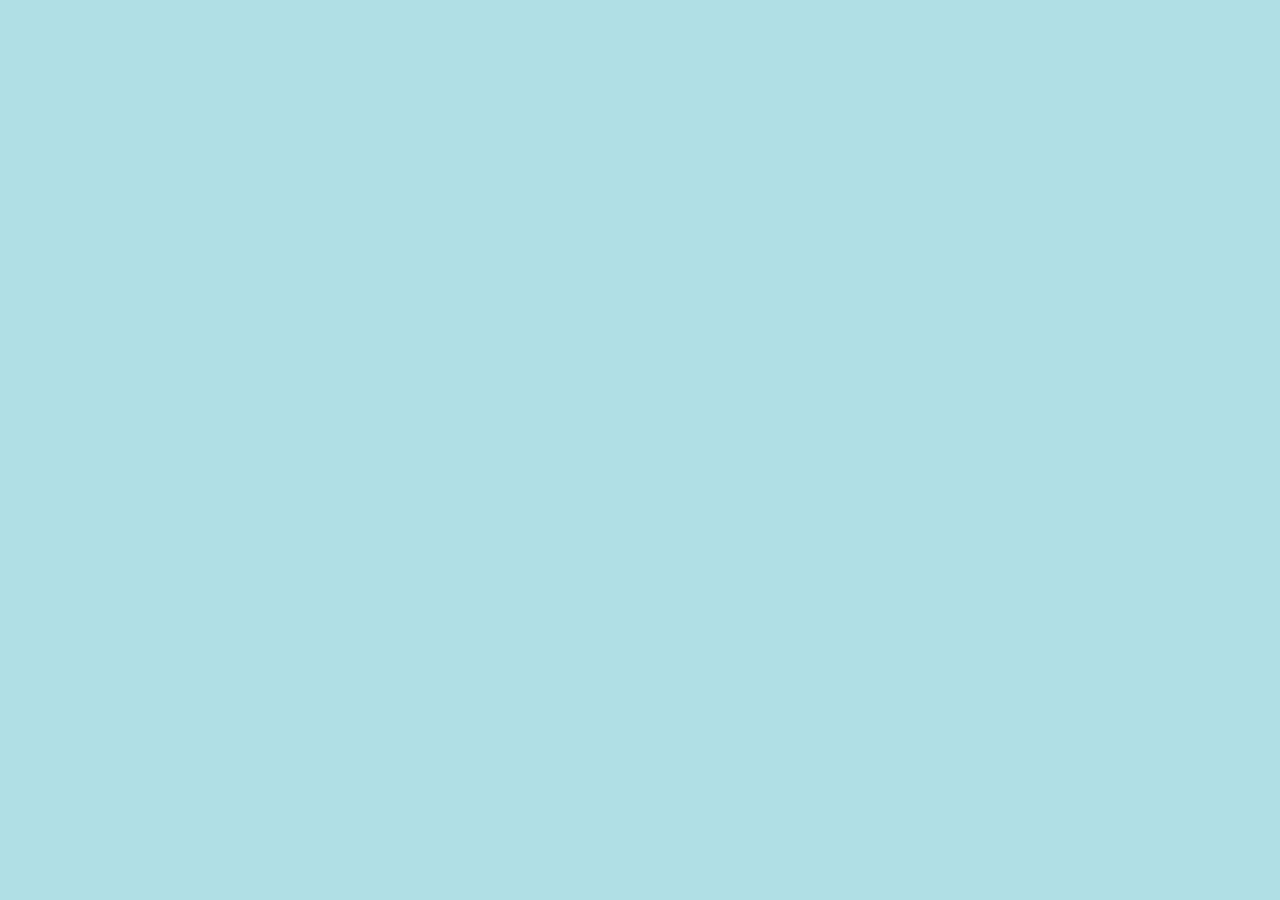
==== assignment-07/index.html @ 86bc9f5d "update index" ====
<!DOCTYPE html>
<html lang="en" dir="ltr">
  <head>
    <meta charset="utf-8">
    <meta name="viewport"
    content="width=device-width,
    initial-scale=1.0">
    <meta name="description" content="This is Assignment-06">
    <meta name="author" content="Ben Vanderbosch">
    </head>
    <body>
      <style media="screen">
        body {
  background-color: powderblue;
  text-align: center;
}
.container {
  background-color: white;
  width: 600px;
  margin: auto;
  padding: 20px;
  border: 1px solid black;
}
.lyrics p, pre {
  background-color: grey;
  color: white;
  font-size: small;
  font-family: Arial;
} 
      </style>
    </body>


    </html>
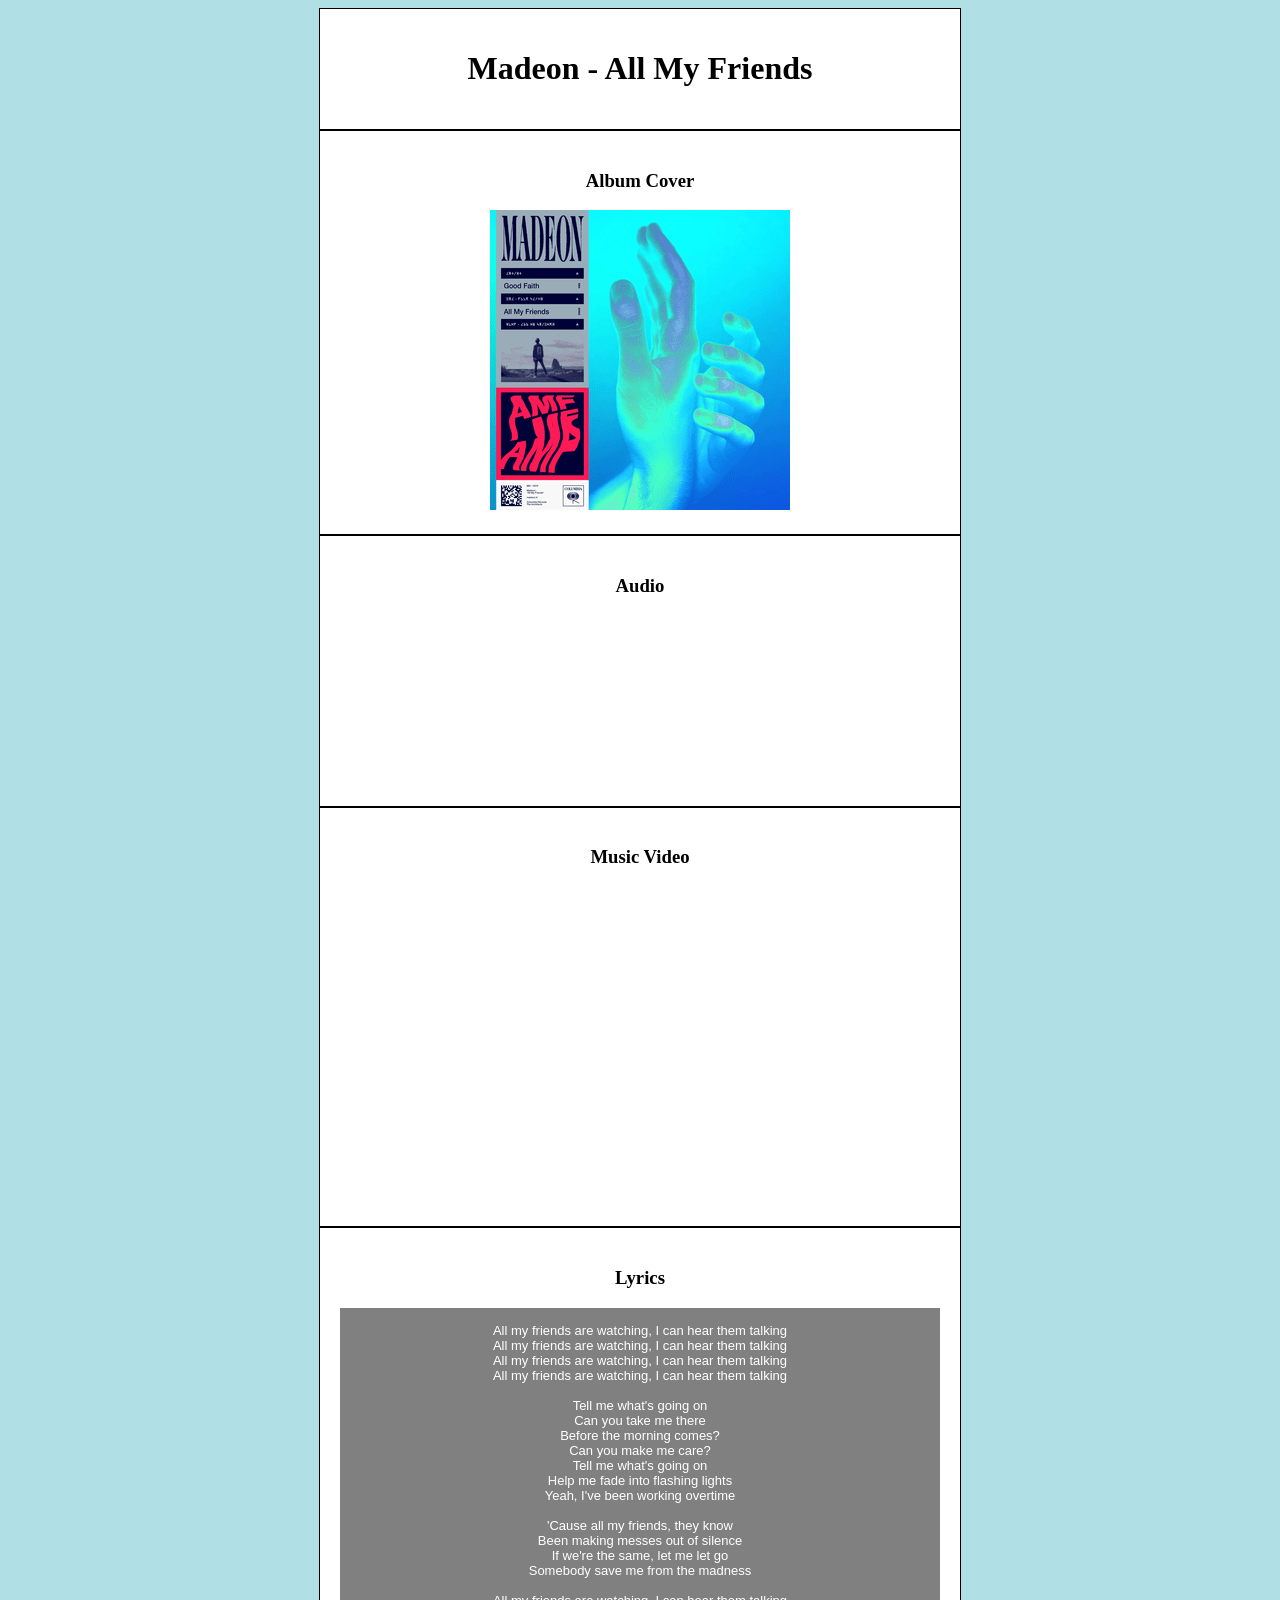
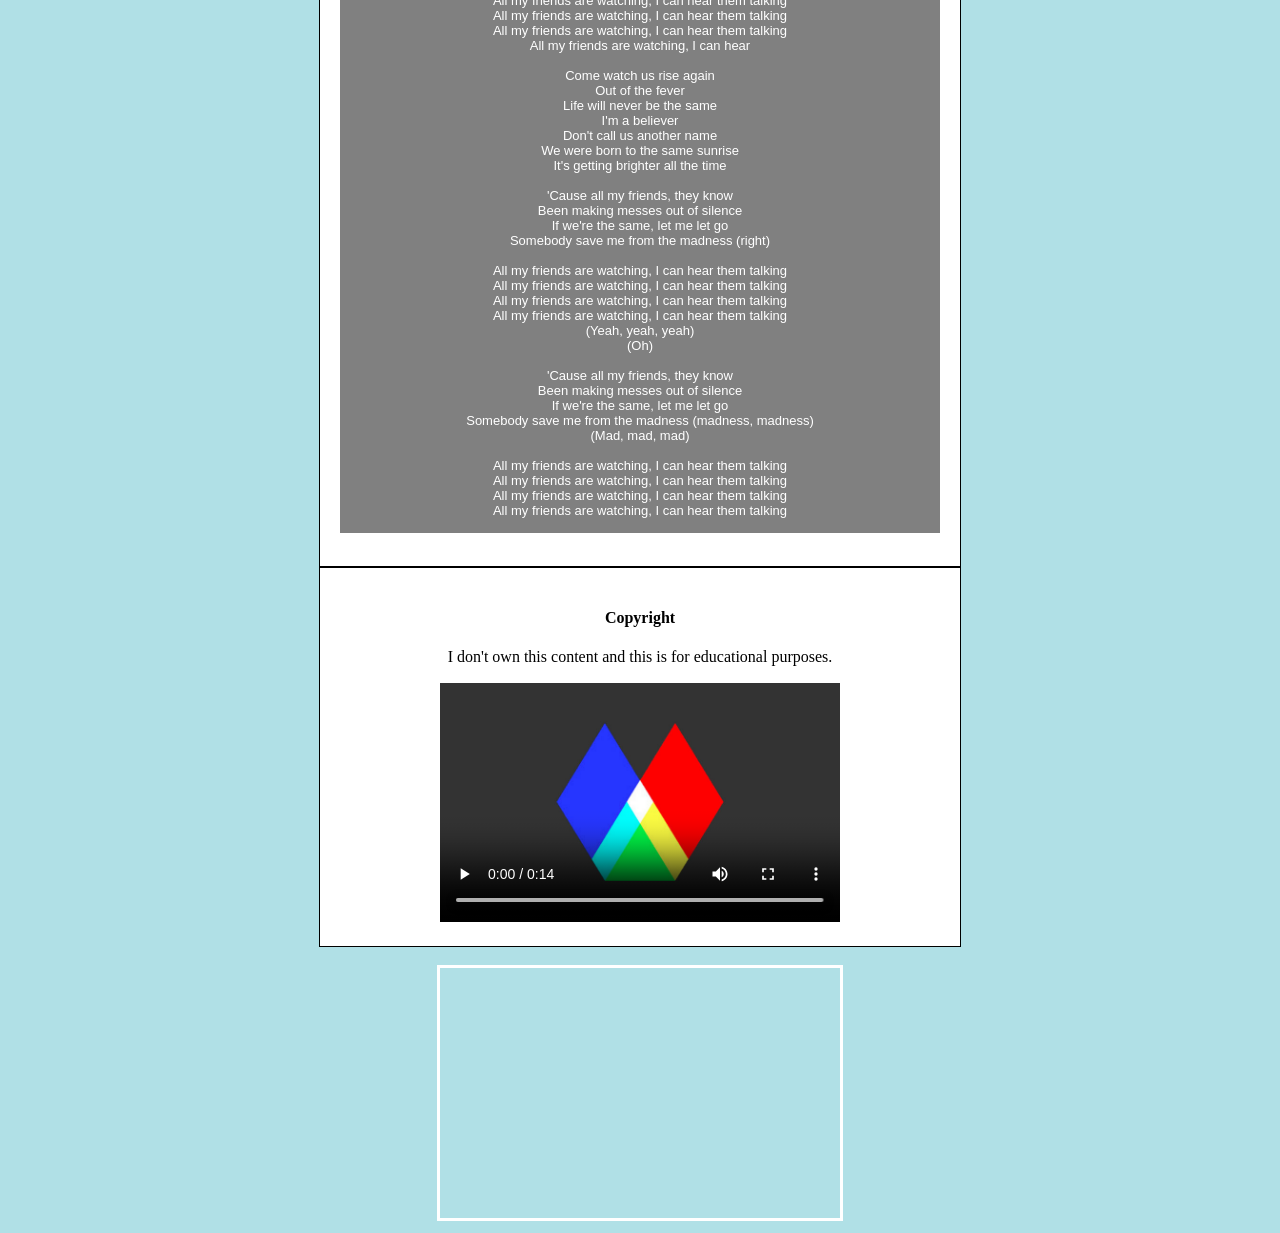
==== commit 38edc966: "Completed Assignment-07" ====
--- a/assignment-07/index.html
+++ b/assignment-07/index.html
@@ -5,29 +5,160 @@
     <meta name="viewport"
     content="width=device-width,
     initial-scale=1.0">
-    <meta name="description" content="This is Assignment-06">
+    <meta name="description" content="This is Assignment-07">
     <meta name="author" content="Ben Vanderbosch">
+    <title>Media</title>
+    <style media="screen">
+      body {
+background-color: powderblue;
+text-align: center;
+}
+.container {
+background-color: white;
+width: 600px;
+margin: auto;
+padding: 20px;
+border: 1px solid black;
+}
+.lyrics p, pre {
+background-color: grey;
+color: white;
+font-size: small;
+font-family: Arial;
+}
+    </style>
     </head>
     <body>
-      <style media="screen">
-        body {
-  background-color: powderblue;
-  text-align: center;
-}
-.container {
-  background-color: white;
-  width: 600px;
-  margin: auto;
-  padding: 20px;
-  border: 1px solid black;
-}
-.lyrics p, pre {
-  background-color: grey;
-  color: white;
-  font-size: small;
-  font-family: Arial;
-} 
-      </style>
+      <div class="container">
+        <h1>Madeon - All My Friends</h1>
+      </div>
+
+      <div class="container">
+        <h3>Album Cover</h3>
+        <img src="./images/albumcover.png" alt="Album Cover" title="Album Cover" width="300px" height="300px">
+      </div>
+
+      <div class="container">
+        <h3>Audio</h3>
+        <iframe width="100%" height="166" scrolling="no" frameborder="no" allow="autoplay"
+        src="https://w.soundcloud.com/player/?url=https%3A//api.soundcloud.com/tracks/626007102&color=%23ff5500&auto_play=false&hide_related=false&show_comments=true&show_user=true&show_reposts=false&show_teaser=true"></iframe>
+      </div>
+
+      <div class="container">
+        <h3>Music Video</h3>
+        <iframe width="560" height="315" src="https://www.youtube.com/embed/o-o0ycSsqYA" frameborder="0"
+        allow="accelerometer; autoplay; encrypted-media; gyroscope; picture-in-picture" allowfullscreen></iframe>
+      </div>
+
+      <div class="container lyrics">
+        <h3>Lyrics</h3>
+        <p>
+          <br>
+All my friends are watching, I can hear them talking
+<br>
+All my friends are watching, I can hear them talking
+<br>
+All my friends are watching, I can hear them talking
+<br>
+All my friends are watching, I can hear them talking
+<br><br>
+Tell me what's going on
+<br>
+Can you take me there
+<br>
+Before the morning comes?
+<br>
+Can you make me care?
+<br>
+Tell me what's going on
+<br>
+Help me fade into flashing lights
+<br>
+Yeah, I've been working overtime
+<br><br>
+'Cause all my friends, they know
+<br>
+Been making messes out of silence
+<br>
+If we're the same, let me let go
+<br>
+Somebody save me from the madness
+<br><br>
+All my friends are watching, I can hear them talking
+<br>
+All my friends are watching, I can hear them talking
+<br>
+All my friends are watching, I can hear them talking
+<br>
+All my friends are watching, I can hear
+<br><br>
+Come watch us rise again
+<br>
+Out of the fever
+<br>
+Life will never be the same
+<br>
+I'm a believer
+<br>
+Don't call us another name
+<br>
+We were born to the same sunrise
+<br>
+It's getting brighter all the time
+<br><br>
+'Cause all my friends, they know
+<br>
+Been making messes out of silence
+<br>
+If we're the same, let me let go
+<br>
+Somebody save me from the madness (right)
+<br><br>
+All my friends are watching, I can hear them talking
+<br>
+All my friends are watching, I can hear them talking
+<br>
+All my friends are watching, I can hear them talking
+<br>
+All my friends are watching, I can hear them talking
+<br>
+(Yeah, yeah, yeah)
+<br>
+(Oh)
+<br><br>
+'Cause all my friends, they know
+<br>
+Been making messes out of silence
+<br>
+If we're the same, let me let go
+<br>
+Somebody save me from the madness (madness, madness)
+<br>
+(Mad, mad, mad)
+<br><br>
+All my friends are watching, I can hear them talking
+<br>
+All my friends are watching, I can hear them talking
+<br>
+All my friends are watching, I can hear them talking
+<br>
+All my friends are watching, I can hear them talking
+<br><br>
+</p>
+      </div>
+
+      <div class="container">
+        <h4>Copyright</h4>
+        <p>I don't own this content and this is for educational purposes.</p>
+        <video poster="./media/mart-logo-poster.jpg" width="400" height="240" preload controls>
+          <source src="./media/mart-logo-animated.mp4" type='video/mp4;codecs="avc1.42E01E, mp4a.40.2"'>
+          <source src="./media/mart-logo-animated.webm" type='video/webm;codecs="vp8, vorbis"'>
+        </video>
+      </div>
+      <br>
+      <iframe src="https://www.google.com/maps/embed?pb=!1m18!1m12!1m3!1d2728.0416385709627!2d-113.9898706843952!3d46.862552979142485!2m3!1f0!2f0!3f0!3m2!1i1024!2i768!4f13.1!3m3!1m2!1s0x535dcc331f24f173%3A0x79df3e2b24509b73!2sGallagher%20Building%2C%2032%20Campus%20Dr%2C%20Missoula%2C%20MT%2059812!5e0!3m2!1sen!2sus!4v1583218711116!5m2!1sen!2sus"
+      width="400" height="250" frameborder="50px" style="border:3px solid #ffffff";" allowfullscreen=""></iframe>
+
     </body>
 
 
